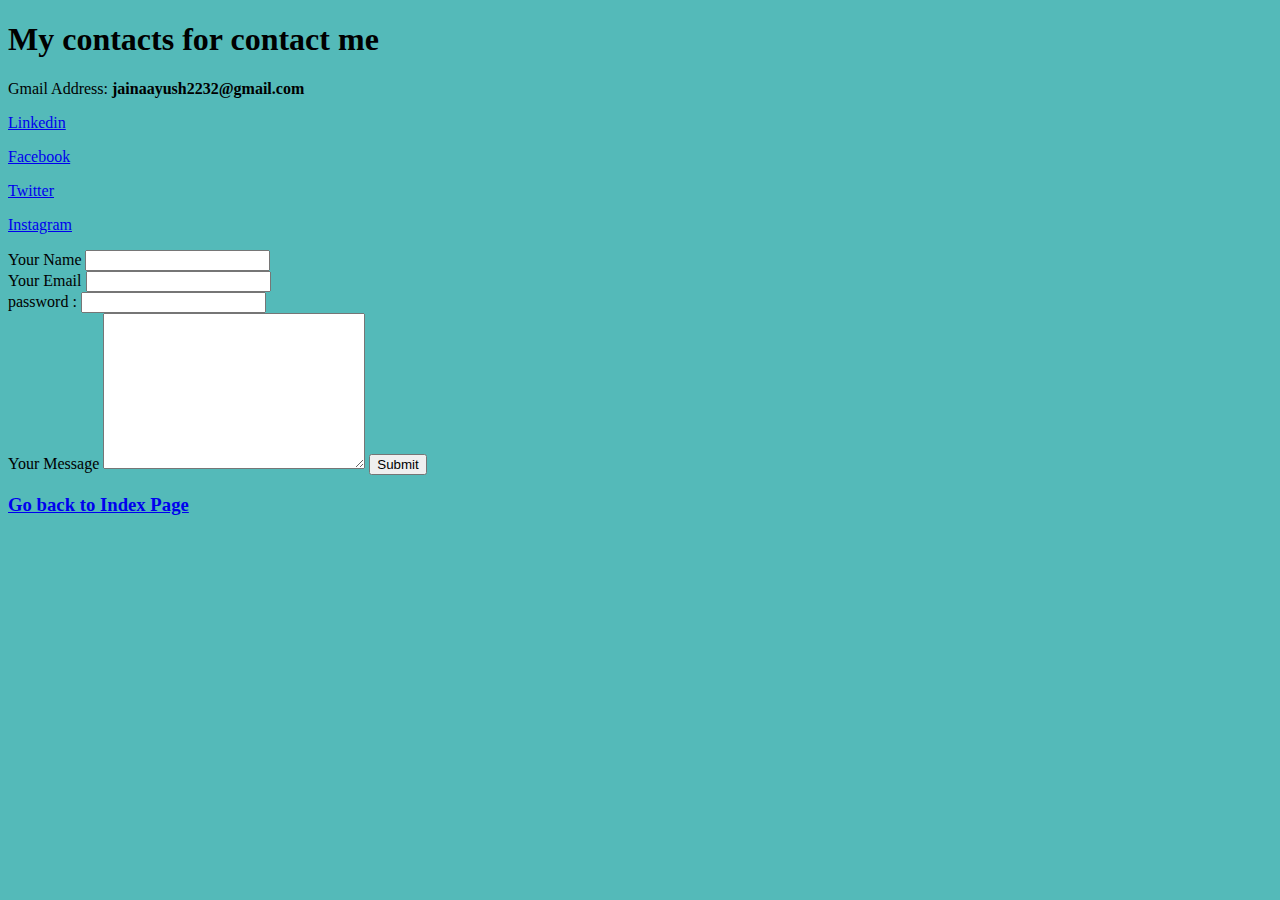
==== contact.html @ 56305d1a "add files of cv" ====
<!DOCTYPE html>
<html lang="en">
<head>
    <meta charset="UTF-8">
    <meta http-equiv="X-UA-Compatible" content="IE=edge">
    <meta name="viewport" content="width=device-width, initial-scale=1.0">
    <title>Contact me</title>
</head>
<body style="background-color:#54BAB9">
    
    <h1>My contacts for contact me </h1>
    <p>Gmail Address: <strong>jainaayush2232@gmail.com</strong><p>
    <p><a href="https://www.linkedin.com/in/aayush-jain-742529204/">Linkedin</a><p>
    <p><a href="https://www.facebook.com/profile.php?id=100041773521653">Facebook</a><p>
    <p><a href="https://twitter.com/aayushj223">Twitter</a><p>
    <p><a href="https://www.instagram.com/aayush__2002/">Instagram</a><p>

        
       <!--
        <form>
            <label>Name :</label>
            <input type="text">
            <input type="submit">
        </form>
        <form>
            <label>password :</label>
            <input type="password">
            <input type="submit">
        </form>
    -->

        <form class="" action="mailto:aayush2232@gmail.com" method="post">
            <label>Your Name</label>
            <input type="text"><br>
            <label>Your Email</label>
            <input type="text"><br>
            <label>password :</label>
            <input type="password"><br>
            <label>Your Message</label>
            <textarea name="name" rows="10" cols="30"></textarea>
            <input type="submit" name=""><br>
        </form>



    <h3><a href="index.html">Go back to Index Page</a></h3>
    
</body>
</html>
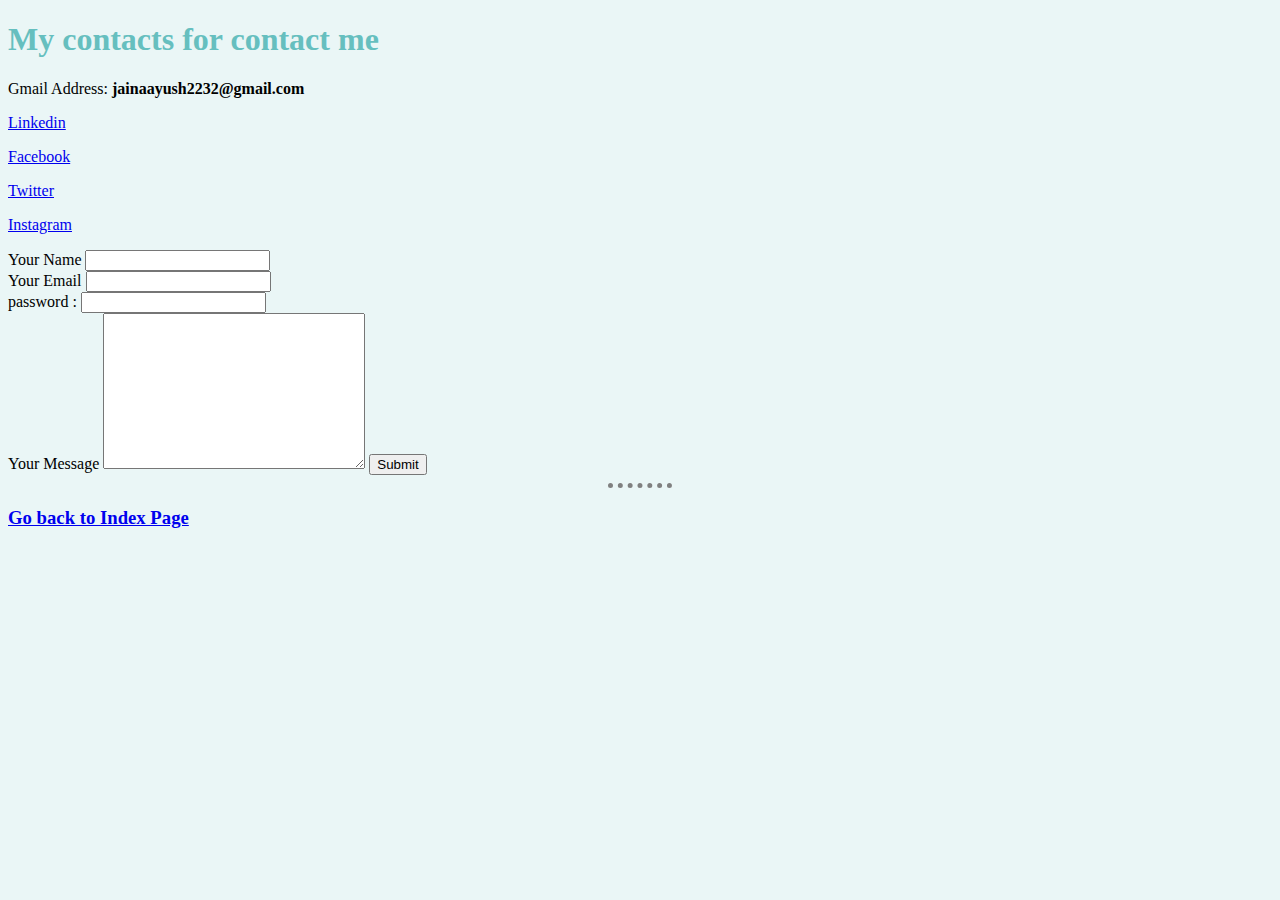
==== commit a42d44c9: "Update contact.html" ====
--- a/contact.html
+++ b/contact.html
@@ -5,8 +5,10 @@
     <meta http-equiv="X-UA-Compatible" content="IE=edge">
     <meta name="viewport" content="width=device-width, initial-scale=1.0">
     <title>Contact me</title>
+    <link rel="stylesheet" href="CSS/style.css">
 </head>
-<body style="background-color:#54BAB9">
+
+    <body>
     
     <h1>My contacts for contact me </h1>
     <p>Gmail Address: <strong>jainaayush2232@gmail.com</strong><p>
@@ -40,10 +42,11 @@
             <textarea name="name" rows="10" cols="30"></textarea>
             <input type="submit" name=""><br>
         </form>
+        <hr>
 
 
 
     <h3><a href="index.html">Go back to Index Page</a></h3>
     
 </body>
-</html>+</html>
--- a/CSS/style.css
+++ b/CSS/style.css
@@ -0,0 +1,22 @@
+
+body{
+    background-color:#EAF6F6;
+    
+}
+
+hr{
+    
+    border-style:none;
+    border-top-style: dotted;
+    border-color:grey;
+    border-width: 5px;
+    width:5%;
+}
+
+h1{
+    color: #66BFBF;
+}
+h3{
+    color: #66BFBF;
+}
+
